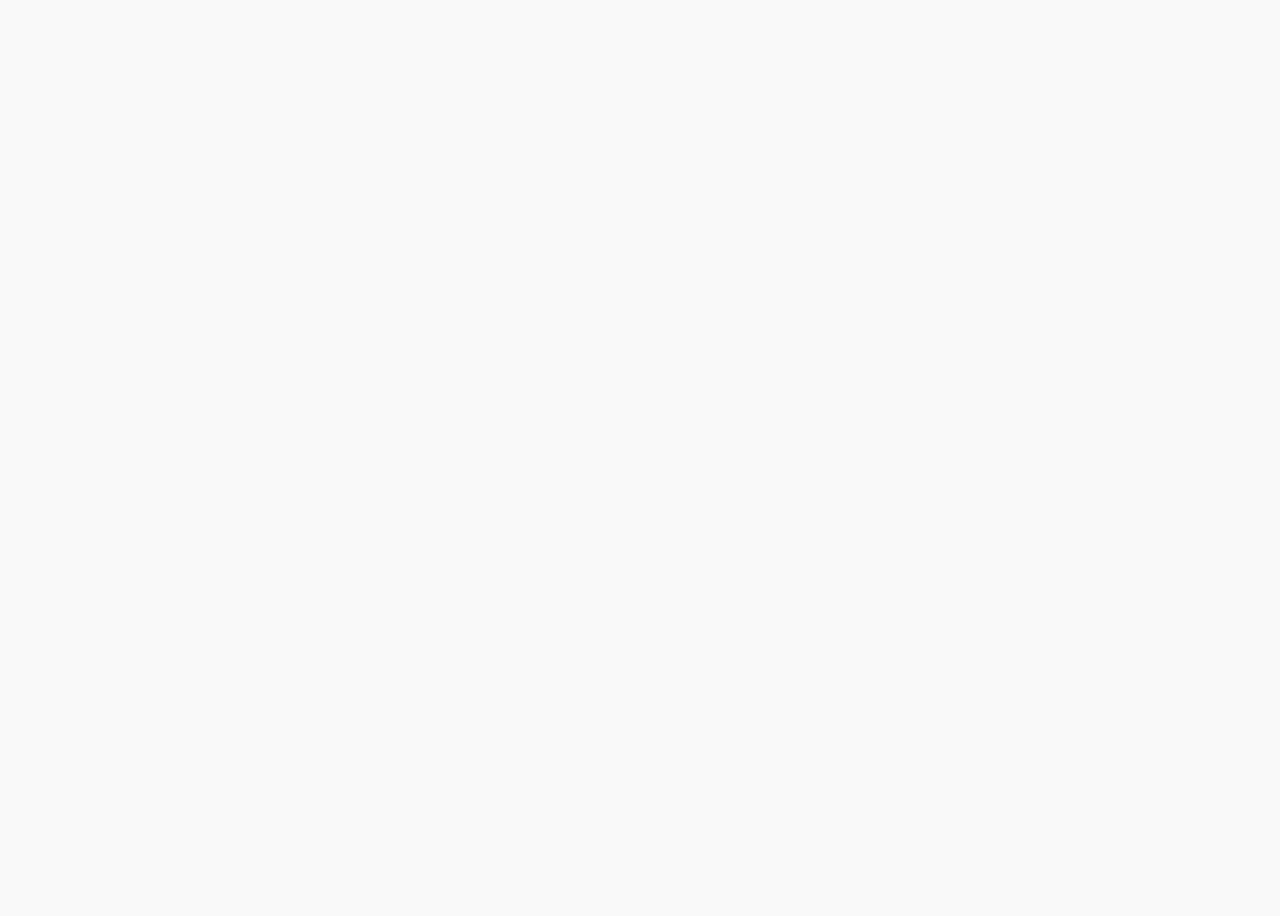
==== test-fixtures.html @ e862b906 "add top league list event" ====
<!doctype html>

<html lang="en">

<head>
    <meta charset="utf-8">
    <title>Football Results</title>
    <meta name="viewport" content="width=device-width, initial-scale=1.0">
    <link type="text/css" href="https://cdnjs.cloudflare.com/ajax/libs/normalize/4.2.0/normalize.min.css" rel="stylesheet">
    <link href="https://maxcdn.bootstrapcdn.com/font-awesome/4.6.3/css/font-awesome.min.css" rel="stylesheet">
    <link type="text/css" href="css/style.css" rel="stylesheet">
    <link href="https://fonts.googleapis.com/css?family=Roboto" rel="stylesheet">
</head>

<body class="offline-page">

    <div class="day">
        <ul></ul>
    </div>
    <div class="day-playes">

        <div>
            <div></div>
            <div></div>
            <div></div>
        </div>

    </div>

    <script src="https://code.jquery.com/jquery-3.1.0.min.js"></script>
    <script>
        $(document).ready(function () {
            var newData = [];
            $.ajax({
                headers: {
                    'X-Auth-Token': 'ad36d94a3eaf4dcf802b05c867b5e9e6'
                },
                url: 'http://api.football-data.org/v1/competitions/426/fixtures',
                dataType: 'json',
                type: 'GET',
                success: function (appData) {

                    newData.push(appData);

                    // insert into text and leagues list
                    /* $appBox.html($introScreen + $leagueScreen);*/

                    // save response to localstorage
                    /*var appData = JSON.stringify(response);
                    localStorage.setItem('F', appData);
                    var appData = JSON.parse(localStorage.getItem('Leagues'));*/

                    console.log('use ajax - table screen');

                    $.each(appData.fixtures, function (index) {

                        var homeTeam = appData.fixtures[index].homeTeamName;
                        var awayTeam = appData.fixtures[index].awayTeamName;
                        var resultsHome = appData.fixtures[index].result.goalsHomeTeam;
                        var resultsAway = appData.fixtures[index].result.goalsAwayTeam;


                        $('.day-playes').append('<div><div>' + homeTeam + '</div><div>' + resultsHome + ' - ' + resultsAway + '</div><div>' + awayTeam + '</div></div>')


                    });



                },
                beforeSend: function () {



                },
                complete: function () {


                },
                error: function () {

                }

            });

            $.ajax({
                headers: {
                    'X-Auth-Token': 'ad36d94a3eaf4dcf802b05c867b5e9e6'
                },
                url: 'http://api.football-data.org/v1/competitions/426/teams',
                dataType: 'json',
                type: 'GET',
                success: function (appData) {



                    // insert into text and leagues list
                    /* $appBox.html($introScreen + $leagueScreen);*/

                    // save response to localstorage
                    /*var appData = JSON.stringify(response);
                    localStorage.setItem('F', appData);
                    var appData = JSON.parse(localStorage.getItem('Leagues'));*/
                    
                    
                    newData.push(appData);
                    console.log(newData);
                    

                    console.log('use ajax - table screen');
                    
                    var useThis = newData[1];
                    console.log(useThis);

                    $.each(useThis.teams, function (index) {

                        var teamName = useThis.teams[index].name;
                        var teamNameShort = useThis.teams[index].shortName;
                        var logoUrl = useThis.teams[index].crestUrl;
                        
                       /* console.log(teamName);
                        console.log(teamNameShort);
                        console.log(logoUrl);*/
                        console.log(teamName);

                    });



                },
                beforeSend: function () {



                },
                complete: function () {


                },
                error: function () {

                }

            });

        })
    </script>

</body>

</html>
---- css/style.css ----
html,
body {
    font-size: 16px;
    counter-reset: my-awesome-counter;
    background-color: #f9f9f9;
    font-family: 'Roboto', sans-serif;
    position: relative;
    height: 100%;
}

header {
    background-color: #333333;
    box-shadow: 0px 5px 5px 0px rgba(0, 0, 0, 0.2);
    position: fixed;
    top: 0;
    left: 0;
    width: 100%;
}

.top-nav {
    display: flex;
    height: 3.000rem;
}

.top-nav > a {
    width: 3.000rem;
    display: flex;
    justify-content: center;
    align-items: center;
    color: #eee;
    text-decoration: none;
    font-size: 1.6rem;
}

.second-nav,
.top-nav > a.update-table {
    display: none;
}

.second-nav a {
    color: #f0f0f0;
    text-decoration: none;
    text-transform: uppercase;
    display: flex;
    align-items: center;
    justify-content: center;
    flex: 1;
}

.second-nav li {
    transition: all 0.5s ease-in-out;
    border-bottom: 3px solid #333333;
}

.second-nav li.active {
    border-bottom: 3px solid #f0f0f0;
}

nav ul {
    margin: 0;
    padding: 0;
    list-style: none;
    display: flex;
    flex-wrap: nowrap;
    overflow-x: scroll;
}

nav ul li {
    width: 25%;
    flex: 0 0 auto;
    height: 2.375rem;
    color: #f0f0f0;
    display: flex;
    justify-content: center;
    align-items: stretch;
    font-size: 0.75rem;
}

.side-menu {
    position: fixed;
    width: 70%;
    max-width: 300px;
    left: 0;
    top: 0;
    margin: 0;
    transform: translateX(-100%);
    height: 100%;
    background-color: #fff;
    z-index: 1001;
    backface-visibility: hidden;
    overflow-y: auto;
    will-change: transform;
    transition: all 0.3s ease-in-out;
}

.side-menu ul {
    margin: 0;
    padding: 0;
    list-style: none;
    display: flex;
    flex-direction: column;
    width: 100%;
}

.side-menu ul li {
    border-top: 1px solid #eee;
}

.side-menu ul li a {
    border: none;
    color: #333;
    text-transform: uppercase;
    font-size: 0.75rem;
    text-decoration: none;
    padding: 0.5rem 1rem;
    min-height: 2rem;
    display: flex;
    align-items: center;
}

.side-menu.open {
    transform: translateX(0%);
}

.side-menu ul li:first-child {
    border-top: none;
}

.app-box {}

.intro-screen {
    padding: 1rem;
}

.league-screen {
    padding: 0 1rem 1rem 1rem;
}

.intro-screen h1 {
    margin: 0;
    padding: 0;
}

.select-league {
    display: flex;
    flex-wrap: wrap;
    justify-content: space-between;
}

.select-league a {
    text-decoration: none;
    border: 1px solid #f0f0f0;
    background-color: #ffffff;
    border-radius: 2px;
    padding: 0.5rem 1rem;
    margin-bottom: 2rem;
    box-shadow: 0 1px 3px rgba(0, 0, 0, 0.12), 0 1px 2px rgba(0, 0, 0, 0.24);
    transition: all 0.3s cubic-bezier(.25, .8, .25, 1);
    display: flex;
    justify-content: center;
    align-items: center;
    width: 25%;
    min-height: 100px;
}

.select-league a img {
    max-height: 48px;
    width: auto;
}

.select-league a:hover {
    box-shadow: 0 14px 28px rgba(0, 0, 0, 0.25), 0 10px 10px rgba(0, 0, 0, 0.22);
}

.league-name {
    color: #f0f0f0;
    text-transform: uppercase;
    font-size: 1rem;
    flex: 1 0 auto;
    display: flex;
    justify-content: center;
    align-items: center;
    font-weight: bold;
}

.table {
    display: flex;
    flex-direction: column;
    font-size: 0.75rem;
    background-color: #ffffff;
}

.table-header {
    display: flex;
    font-size: 0.75rem;
    background-color: #f0f0f0;
    color: #333333;
    padding: 0.5em 0;
}

.table-header div {
    flex: 0 0 auto;
    width: 1.6rem;
    max-height: 1.250rem;
}

.table-header div:first-child {
    flex: 1 1 auto;
}

.row {
    display: flex;
    align-content: stretch;
    border-top: 1px solid #eeeeee;
    padding: 0.5em 0;
    counter-increment: my-awesome-counter;
}

.row:last-child {
    border-bottom: 1px solid #eeeeee;
}

.row:before {
    content: counter(my-awesome-counter);
    width: 1.5rem;
    display: flex;
    align-items: center;
    justify-content: center;
}

.row > div {
    flex: 0 0 auto;
    width: 1.6rem;
    display: flex;
    align-items: center;
}

.row .team-name {
    flex: 1;
}

.logo {}

.logo img {
    width: 100%;
    height: auto;
    max-width: 1.250rem;
    max-height: 1.250rem;
}

.overlay {
    position: relative;
    height: calc(100% + 89px);
}

.overlay-box {
    position: absolute;
    top: 0;
    left: 0;
    background-color: rgba(255, 255, 255, 0.95);
    width: 100%;
    height: 100%;
    display: flex;
}

.loader {
    left: 50%;
    top: 50%;
    position: fixed;
    -webkit-transform: translate(-50%, -50%);
    transform: translate(-50%, -50%);
}

.loader #spinner {
    box-sizing: border-box;
    stroke: #333333;
    stroke-width: 3px;
    -webkit-transform-origin: 50%;
    transform-origin: 50%;
    -webkit-animation: line 1.6s cubic-bezier(0.4, 0, 0.2, 1) infinite, rotate 1.6s linear infinite;
    animation: line 1.6s cubic-bezier(0.4, 0, 0.2, 1) infinite, rotate 1.6s linear infinite;
}

@-webkit-keyframes rotate {
    from {
        -webkit-transform: rotate(0);
        transform: rotate(0);
    }
    to {
        -webkit-transform: rotate(450deg);
        transform: rotate(450deg);
    }
}

@keyframes rotate {
    from {
        -webkit-transform: rotate(0);
        transform: rotate(0);
    }
    to {
        -webkit-transform: rotate(450deg);
        transform: rotate(450deg);
    }
}

@-webkit-keyframes line {
    0% {
        stroke-dasharray: 2, 85.964;
        -webkit-transform: rotate(0);
        transform: rotate(0);
    }
    50% {
        stroke-dasharray: 65.973, 21.9911;
        stroke-dashoffset: 0;
    }
    100% {
        stroke-dasharray: 2, 85.964;
        stroke-dashoffset: -65.973;
        -webkit-transform: rotate(90deg);
        transform: rotate(90deg);
    }
}

@keyframes line {
    0% {
        stroke-dasharray: 2, 85.964;
        -webkit-transform: rotate(0);
        transform: rotate(0);
    }
    50% {
        stroke-dasharray: 65.973, 21.9911;
        stroke-dashoffset: 0;
    }
    100% {
        stroke-dasharray: 2, 85.964;
        stroke-dashoffset: -65.973;
        -webkit-transform: rotate(90deg);
        transform: rotate(90deg);
    }
}

.page-overlay {
    display: none;
    position: absolute;
    top: 0;
    left: 0;
    height: calc(100% + 89px);
    width: 100%;
    z-index: 1000;
    background-color: rgba(0, 0, 0, 0.6);
}

.offline {
    padding: 2rem 1rem;
    color: #ff0000;
    display: flex;
    flex-direction: column;
    justify-content: center;
    text-align: center;
}

.offline .fa-exclamation-triangle {
    font-size: 5rem;
    color: #ff0000;
}

@media (max-width:480px) {
    .select-league a {
        width: 100%;
        margin-bottom: 1rem;
        min-height: 50px;
    }
}

.day-playes > div {
    display: flex;
    flex-wrap: nowrap;
}

.day-playes > div > div {
    flex: 1;
    display: flex;
    justify-content: center;
}

.league-select-popup {
    display: none;
    position: fixed;
    top: 48px;
    width: 200px;
    margin: 0 auto;
    background: #333;
}

.league-select-popup .select-league {
    display: flex;
    flex-direction: column;
    padding: 0 1rem;
}

.league-select-popup .select-league a {
    display: block;
    padding: 0.5rem 0;
    border-bottom: 1px solid #999999;
    color: #f0f0f0;
    font-size: 0.75rem;
    text-decoration: none;
    margin-bottom: 0;
    min-height: auto;
    background: none;
    border: none;
    box-shadow: none;
}

.league-select-popup .select-league a:last-child {
    border: none;
}

@media (max-width: 480px) {
    .league-select-popup .select-league a {
        display: block;
        padding: 0.5rem 0;
        border-bottom: 1px solid #999999;
        color: #f0f0f0;
        font-size: 0.75rem;
        text-decoration: none;
    }
}
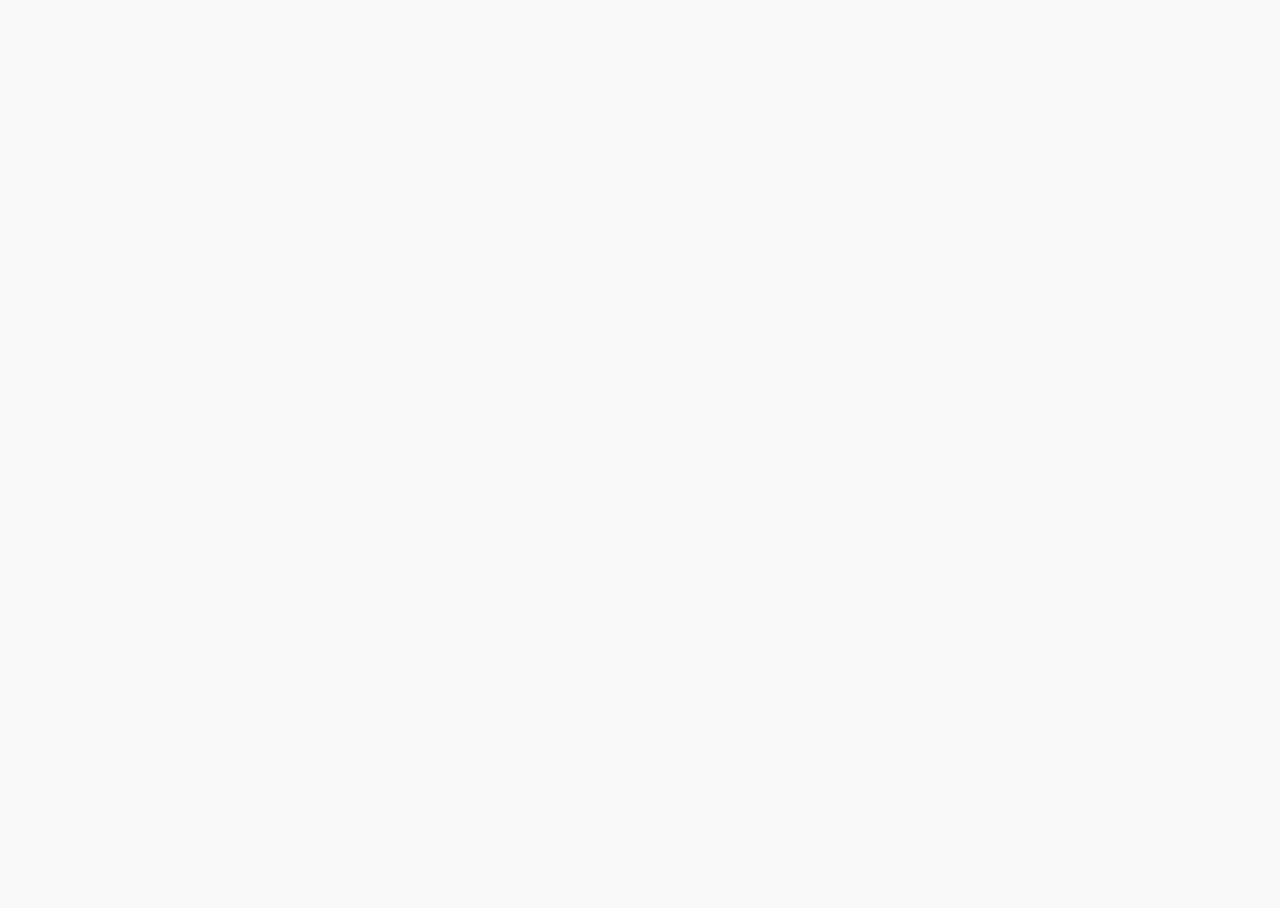
==== commit bb58db45: "updat app fixtures" ====
--- a/test-fixtures.html
+++ b/test-fixtures.html
@@ -12,25 +12,27 @@
     <link href="https://fonts.googleapis.com/css?family=Roboto" rel="stylesheet">
 </head>
 
-<body class="offline-page">
-
-    <div class="day">
-        <ul></ul>
-    </div>
-    <div class="day-playes">
-
-        <div>
-            <div></div>
-            <div></div>
-            <div></div>
+<body>
+    <section class="app-box">
+        <div class="day">
+            <ul></ul>
         </div>
-
-    </div>
-
+        <div class="day-playes"></div>
+    </section>
     <script src="https://code.jquery.com/jquery-3.1.0.min.js"></script>
     <script>
-        $(document).ready(function () {
-            var newData = [];
+        $(document).ready(function() {
+            $('body').on('click touch', '.day li', function() {
+                var matchDayIndex = $(this).data('matchday');
+                $('.day li').removeClass('selected');
+                $(this).addClass('selected');
+
+                $('.matchday-box').hide();
+                $('.matchday-' + matchDayIndex).show();
+            });
+            
+            
+            
             $.ajax({
                 headers: {
                     'X-Auth-Token': 'ad36d94a3eaf4dcf802b05c867b5e9e6'
@@ -38,46 +40,63 @@
                 url: 'http://api.football-data.org/v1/competitions/426/fixtures',
                 dataType: 'json',
                 type: 'GET',
-                success: function (appData) {
+                success: function(fixtureData) {
 
-                    newData.push(appData);
+
 
                     // insert into text and leagues list
                     /* $appBox.html($introScreen + $leagueScreen);*/
 
                     // save response to localstorage
-                    /*var appData = JSON.stringify(response);
-                    localStorage.setItem('F', appData);
-                    var appData = JSON.parse(localStorage.getItem('Leagues'));*/
+                    /*var fixtureData = JSON.stringify(response);
+                    localStorage.setItem('F', fixtureData);
+                    var fixtureData = JSON.parse(localStorage.getItem('Leagues'));*/
 
                     console.log('use ajax - table screen');
 
-                    $.each(appData.fixtures, function (index) {
+                    var last = fixtureData.fixtures.slice(-1)[0];
+                    var matchDayLast = last.matchday;
 
-                        var homeTeam = appData.fixtures[index].homeTeamName;
-                        var awayTeam = appData.fixtures[index].awayTeamName;
-                        var resultsHome = appData.fixtures[index].result.goalsHomeTeam;
-                        var resultsAway = appData.fixtures[index].result.goalsAwayTeam;
+                    for (i = 1; i <= matchDayLast; i++) {
+
+                        var matchDayGames = fixtureData.fixtures.filter(function(obj) {
+                            return obj.matchday == i;
+                        });
+
+                        $('.day ul').append('<li data-matchday="' + i + '">Day ' + i + '</li>')
+
+                        $('.day-playes').append('<div class="matchday-box matchday-' + i + '"></div>')
+
+                        $.each(matchDayGames, function(index) {
+
+                            var homeTeam = matchDayGames[index].homeTeamName;
+                            var awayTeam = matchDayGames[index].awayTeamName;
+                            var resultsHome = matchDayGames[index].result.goalsHomeTeam;
+                            var resultsAway = matchDayGames[index].result.goalsAwayTeam;
+
+                            $('.matchday-' + i).append('<div><div>' + homeTeam + '</div><div>' + resultsHome + ' - ' + resultsAway + '</div><div>' + awayTeam + '</div></div>');
+
+                        });
 
 
-                        $('.day-playes').append('<div><div>' + homeTeam + '</div><div>' + resultsHome + ' - ' + resultsAway + '</div><div>' + awayTeam + '</div></div>')
-
-
-                    });
-
+                    };
 
 
                 },
-                beforeSend: function () {
+                beforeSend: function() {
 
-
+                    $('.app-box').addClass('overlay');
+                    $('.app-box').append('<div class="overlay-box"><div class="loader"><svg viewBox="0 0 32 32" width="32" height="32"><circle id="spinner" cx="16" cy="16" r="14" fill="none"></circle></svg></div></div>')
 
                 },
-                complete: function () {
-
+                complete: function() {
+                    $('.app-box').removeClass('overlay');
+                    $('.overlay-box').remove();
+                    $('.day li').first().addClass('selected');
+                    $('.matchday-box').first().show();
 
                 },
-                error: function () {
+                error: function() {
 
                 }
 
@@ -90,62 +109,63 @@
                 url: 'http://api.football-data.org/v1/competitions/426/teams',
                 dataType: 'json',
                 type: 'GET',
-                success: function (appData) {
+                success: function(teamsData) {
 
-
+                    console.log(teamsData);
 
                     // insert into text and leagues list
                     /* $appBox.html($introScreen + $leagueScreen);*/
 
                     // save response to localstorage
-                    /*var appData = JSON.stringify(response);
-                    localStorage.setItem('F', appData);
-                    var appData = JSON.parse(localStorage.getItem('Leagues'));*/
-                    
-                    
-                    newData.push(appData);
-                    console.log(newData);
-                    
+                    /*var fixtureData = JSON.stringify(response);
+                    localStorage.setItem('F', fixtureData);
+                    var fixtureData = JSON.parse(localStorage.getItem('Leagues'));*/
 
-                    console.log('use ajax - table screen');
-                    
-                    var useThis = newData[1];
-                    console.log(useThis);
 
-                    $.each(useThis.teams, function (index) {
+                    /* newData.push(fixtureData);
+                     console.log(newData);
 
-                        var teamName = useThis.teams[index].name;
-                        var teamNameShort = useThis.teams[index].shortName;
-                        var logoUrl = useThis.teams[index].crestUrl;
-                        
-                       /* console.log(teamName);
-                        console.log(teamNameShort);
-                        console.log(logoUrl);*/
-                        console.log(teamName);
 
-                    });
+                     console.log('use ajax - table screen');
+
+                     var useThis = newData[1];
+                     console.log(useThis);
+
+                     $.each(useThis.teams, function(index) {
+
+                         var teamName = useThis.teams[index].name;
+                         var teamNameShort = useThis.teams[index].shortName;
+                         var logoUrl = useThis.teams[index].crestUrl;
+
+                          console.log(teamName);
+                          console.log(teamNameShort);
+                          console.log(logoUrl);
+                         console.log(teamName);
+
+                     });*/
 
 
 
                 },
-                beforeSend: function () {
+                beforeSend: function() {
 
 
 
                 },
-                complete: function () {
+                complete: function() {
 
 
                 },
-                error: function () {
+                error: function() {
 
                 }
 
             });
 
         })
+
     </script>
 
 </body>
 
-</html>+</html>
--- a/css/style.css
+++ b/css/style.css
@@ -22,7 +22,7 @@
     height: 3.000rem;
 }
 
-.top-nav > a {
+.top-nav>a {
     width: 3.000rem;
     display: flex;
     justify-content: center;
@@ -33,7 +33,7 @@
 }
 
 .second-nav,
-.top-nav > a.update-table {
+.top-nav>a.update-table {
     display: none;
 }
 
@@ -228,7 +228,7 @@
     justify-content: center;
 }
 
-.row > div {
+.row>div {
     flex: 0 0 auto;
     width: 1.6rem;
     display: flex;
@@ -372,15 +372,27 @@
     }
 }
 
-.day-playes > div {
+.matchday-box > div {
     display: flex;
     flex-wrap: nowrap;
-}
-
-.day-playes > div > div {
+    min-height: 2.5rem;
+    border-bottom:1px solid #e4e4e4;
+}
+.matchday-box > div:last-item {
+    border-bottom:none;
+}
+
+.matchday-box {
+    display: none;
+    font-size: 0.75rem;
+}
+
+.matchday-box>div>div {
     flex: 1;
     display: flex;
     justify-content: center;
+    text-align: center;
+    align-items: center;
 }
 
 .league-select-popup {
@@ -392,13 +404,13 @@
     background: #333;
 }
 
-.league-select-popup .select-league {
+.league-select-popup .league-list {
     display: flex;
     flex-direction: column;
     padding: 0 1rem;
 }
 
-.league-select-popup .select-league a {
+.league-select-popup .league-list a {
     display: block;
     padding: 0.5rem 0;
     border-bottom: 1px solid #999999;
@@ -417,7 +429,7 @@
 }
 
 @media (max-width: 480px) {
-    .league-select-popup .select-league a {
+    .league-select-popup .league-list a {
         display: block;
         padding: 0.5rem 0;
         border-bottom: 1px solid #999999;
@@ -425,4 +437,64 @@
         font-size: 0.75rem;
         text-decoration: none;
     }
-}+}
+
+.day ul {
+    margin: 0;
+    padding: 0;
+    list-style: none;
+    display: flex;
+    flex-wrap: nowrap;
+    width: 100%;
+    overflow-x: scroll;
+}
+
+.day ul li {
+    width: 25%;
+    background-color: lightblue;
+    color: #fff;
+    display: flex;
+    flex: 0 0 auto;
+    justify-content: center;
+    height: 2rem;
+    align-items: center;
+    font-size: 0.75rem;
+    border-bottom:2px solid lightblue;
+    transition: all 0.2s linear;
+    cursor: pointer;
+}
+.day ul li.selected {
+    border-bottom:2px solid dodgerblue;
+}
+.select-league a.epl-home {
+    background-color:#38003C;
+    border-color: #38003C;
+    
+    
+}
+.select-league a.epl-home span {
+    background: url(https://resources-pl.pulselive.com/ver/i/sprites/global-sprite.png) no-repeat;
+    display: block;
+    width: 150px;
+    height: 29px;
+    background-position: -657px -262px;
+}
+
+.select-league a.laliga-home {
+    background-color:#4687D2;
+    border-color: #4687D2;
+   
+}
+.select-league a.laliga-home span {
+    background: url(http://statics.laliga.es/img/logo-laliga-claim.png) no-repeat;
+    display: block;
+    width: 150px;
+    height: 29px;
+    background-position: center center;
+    background-size: contain;
+}
+
+.home .league-screen {
+    padding-top:1rem;
+}
+
